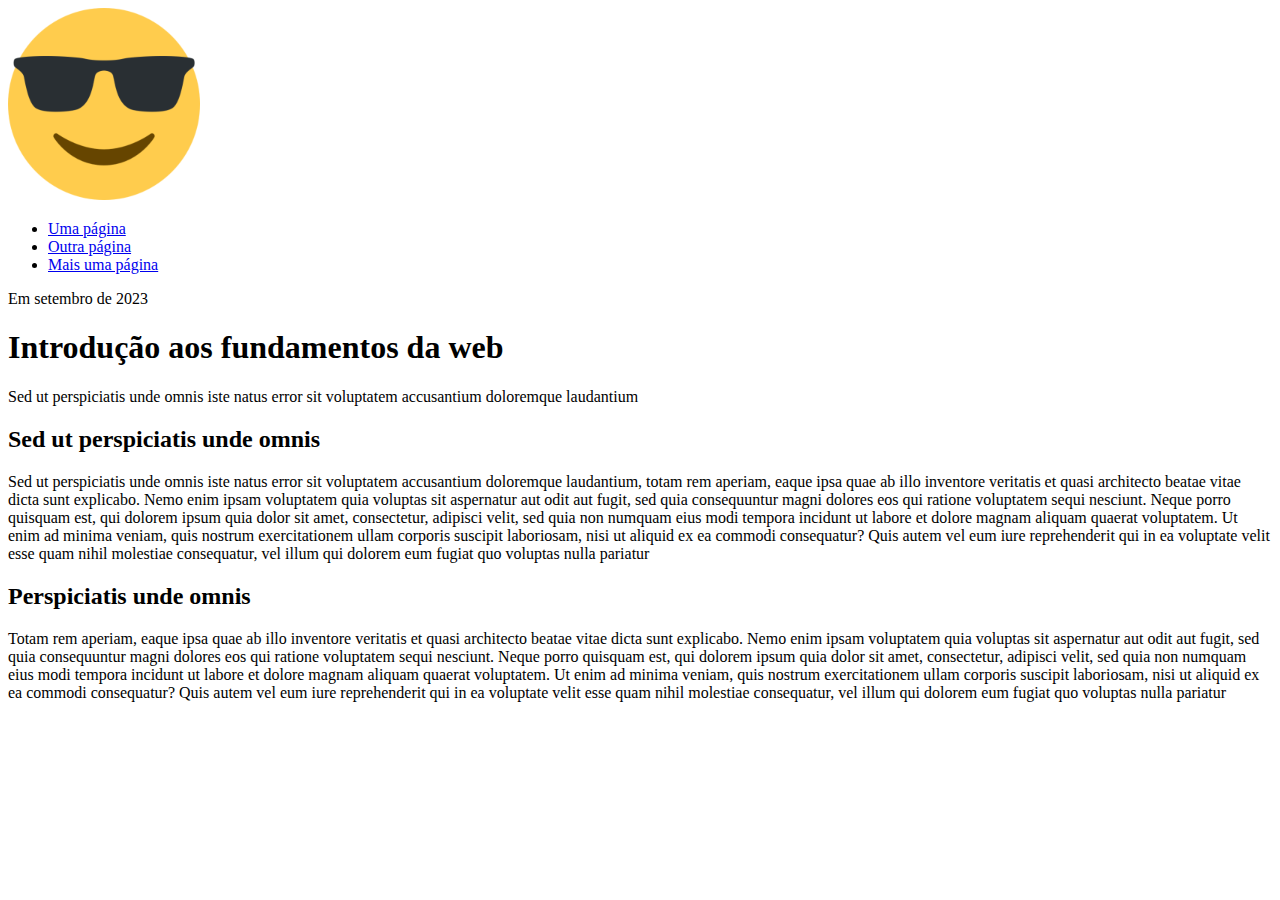
==== index.html @ bf1ba5ef "init" ====
<!-- Informa que a página segue o padrão HTML5. -->
<!DOCTYPE html>
<!-- Tag principal da página. Dentro dela, deve haver APENAS head e body.
     Atributo lang informa que a página está em português brasileiro.
-->
<html lang="pt-BR">
  <!-- Na tag head você coloca os metadados da página e também carrega o CSS. -->
  <head>
    <!-- Define que a página deve utilizar a codificação UTF-8.
         Garante que acentos e caracteres especiais sejam exibidos corretamente.
    -->
    <meta charset="UTF-8" />
    <!-- Define que sua página deve ocupar todo espaço horizontal da tela do dispositivo.
         Também coloca o nível de zoom da tela para o padrão inicial.
         Esse metadado é importante para garantir o design responsivo.
    -->
    <meta name="viewport" content="width=device-width, initial-scale=1.0" />
    <!-- Define o título da página (aparece na aba). -->
    <title>Introdução aos fundamentos da web</title>
    <!-- Define o ícone (favicon) da página (aparece na aba).
         Pode estar nos formatos, jpg, png, svg e ico.
         Se você quiser gerar um favicon, pode acessar esse site: https://favicon.io
    -->
    <link rel="icon" href="/images/favicon.ico" />
    <!-- Descrição da página (usuário não vê). Só aparece no SERP dos motores de busca (Google) e quando você compartilha o link da página em uma rede social. -->
    <meta name="description" content="Descrição da página aqui." />
    <!-- Palavras-chave da página (usuário não vê). Essa informação é utilizada somente pelos motores de busca (mas afeta muito pouco o SEO). -->
    <meta name="keywords" content="HTML, CSS, JavaScript, fundamentos da web" />
  </head>
  <!-- Conteúdo da página. Todo seu conteúdo deve ficar aqui dentro. -->
  <body>
    <!-- Cabeçalho da página -->
    <header>
      <!-- Link que aponta para a raiz do site.
           Como não há texto nesse link, o atributo title ajuda a descrever do que se trata o link.
       -->
      <a href="/" title="Ir para a Home">
        <!-- Logo do site. Importante sempre colocar o texto alternativo (utilizado pelos leitores de tela).
             Nesse caso você não precisa de figure e figcaption, pois não há necessidade de exibir uma legenda.
        -->
        <img
          src="/images/logo.png"
          alt="Uma descrição da imagem que está sendo exibida."
        />
      </a>
      <!-- Navegação da página -->
      <nav>
        <!-- Estou utilizando ul e li para destacar que se trata de uma lista de links -->
        <ul>
          <li>
            <a href="/uma-pagina.html">Uma página</a>
          </li>
          <li>
            <a href="/outra-pagina.html">Outra página</a>
          </li>
          <li>
            <a href="/mais-uma-pagina.html">Mais uma página</a>
          </li>
        </ul>
      </nav>
    </header>
    <!-- Aqui fica o conteúdo principal da página. Geralmente você vai ter sections aqui dentro -->
    <main>
      <!-- Destaca uma sessão da página, como banner, artigo, comentários, recomendações, etc.
             Você pode utilizar o atributo id para definir um identificador único à sessão.
             UM ID NUNCA DEVE SER REPETIDO EM OUTRO ELEMENTO.
        -->
      <section id="artigo-principal">
        <!-- Utilizar quando você quiser exibir um conteúdo independente, como um artigo, resenha, comentário, etc. -->
        <article>
          <!-- Cabeçalho DO ARTIGO (e não da página). Você pode colocar um header dentro de um artigo mesmo que já exista um header na página. -->
          <header>
            <!-- Informa a data de publicação do artigo.
                 O atributo datetime guarda o tempo no formato AAAA-DD-MM.
                 Dentro da tag você deve pode informar esse tempo da forma que achar mais agradável para o usuário.
            -->
            <time datetime="2023-09-05">Em setembro de 2023</time>
            <!-- Cabeçalho de sessão. É o título principal do artigo. Utilize somente um. -->
            <h1>Introdução aos fundamentos da web</h1>
            <!-- Subtítulo do artigo. Sempre utilizar a tag p para subtítulos. -->
            <p>
              Sed ut perspiciatis unde omnis iste natus error sit voluptatem
              accusantium doloremque laudantium
            </p>
          </header>
          <!-- Assim como o header, essa é uma sessão DO ARTIGO.
               Geralmente utilizado para organizar semânticamente um artigo muito grande.
               Por exemplo, em um artigo sobre fundamentos da web, pode haver uma sessão para falar sobre HTML, outra sobre CSS, etc...
          -->
          <section>
            <!-- Cabeçalho da sessão do artigo. Aqui utiliza-se um h2, pois é menor importante que o título do artigo (h1) -->
            <h2>Sed ut perspiciatis unde omnis</h2>
            <!-- Parágrafo de texto -->
            <p>
              Sed ut perspiciatis unde omnis iste natus error sit voluptatem
              accusantium doloremque laudantium, totam rem aperiam, eaque ipsa
              quae ab illo inventore veritatis et quasi architecto beatae vitae
              dicta sunt explicabo. Nemo enim ipsam voluptatem quia voluptas sit
              aspernatur aut odit aut fugit, sed quia consequuntur magni dolores
              eos qui ratione voluptatem sequi nesciunt. Neque porro quisquam
              est, qui dolorem ipsum quia dolor sit amet, consectetur, adipisci
              velit, sed quia non numquam eius modi tempora incidunt ut labore
              et dolore magnam aliquam quaerat voluptatem. Ut enim ad minima
              veniam, quis nostrum exercitationem ullam corporis suscipit
              laboriosam, nisi ut aliquid ex ea commodi consequatur? Quis autem
              vel eum iure reprehenderit qui in ea voluptate velit esse quam
              nihil molestiae consequatur, vel illum qui dolorem eum fugiat quo
              voluptas nulla pariatur
            </p>
          </section>
          <section>
            <h2>Perspiciatis unde omnis</h2>
            <p>
              Totam rem aperiam, eaque ipsa quae ab illo inventore veritatis et
              quasi architecto beatae vitae dicta sunt explicabo. Nemo enim
              ipsam voluptatem quia voluptas sit aspernatur aut odit aut fugit,
              sed quia consequuntur magni dolores eos qui ratione voluptatem
              sequi nesciunt. Neque porro quisquam est, qui dolorem ipsum quia
              dolor sit amet, consectetur, adipisci velit, sed quia non numquam
              eius modi tempora incidunt ut labore et dolore magnam aliquam
              quaerat voluptatem. Ut enim ad minima veniam, quis nostrum
              exercitationem ullam corporis suscipit laboriosam, nisi ut aliquid
              ex ea commodi consequatur? Quis autem vel eum iure reprehenderit
              qui in ea voluptate velit esse quam nihil molestiae consequatur,
              vel illum qui dolorem eum fugiat quo voluptas nulla pariatur
            </p>
          </section>
          <!-- Rodapé DO ARTIGO. -->
          <footer></footer>
        </article>
      </section>
      <section id="informacoes-adicionais"></section>
    </main>
    <!-- Rodapé da página. Não utilizar nav aqui dentro quando houver links. -->
    <footer></footer>
  </body>
</html>
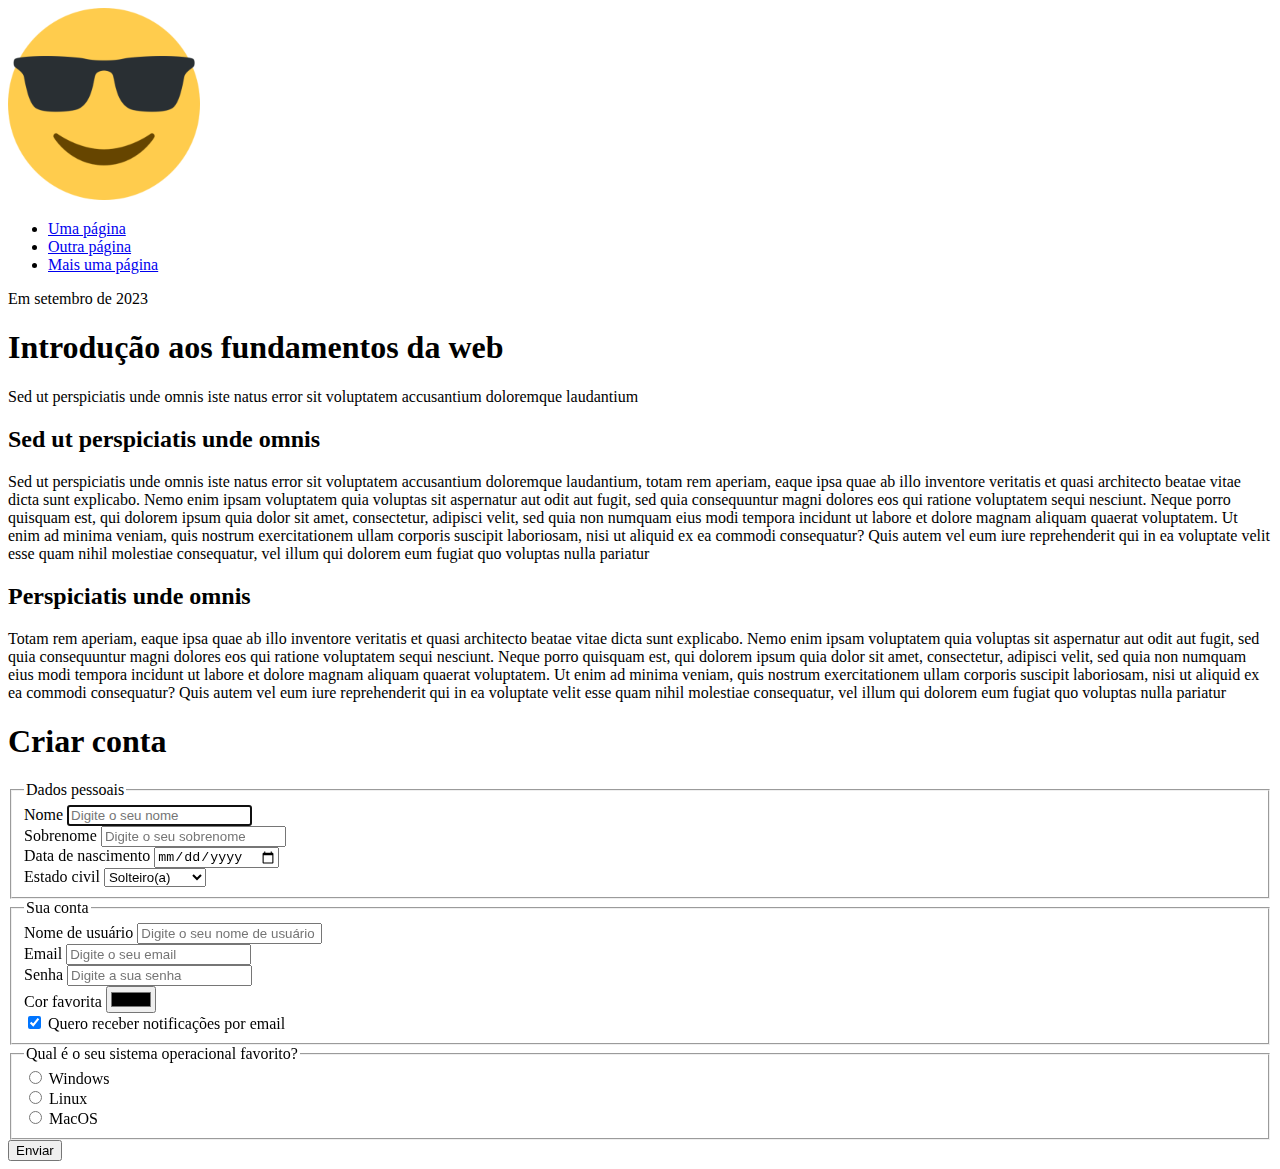
==== commit b12ea548: "form" ====
--- a/index.html
+++ b/index.html
@@ -129,7 +129,133 @@
           <footer></footer>
         </article>
       </section>
-      <section id="informacoes-adicionais"></section>
+      <section id="criar-conta">
+        <h1>Criar conta</h1>
+        <form action="/" method="POST">
+          <fieldset>
+            <legend>Dados pessoais</legend>
+            <div>
+              <label for="nome">Nome</label>
+              <input
+                autofocus
+                type="text"
+                id="nome"
+                name="sobrenome"
+                placeholder="Digite o seu nome"
+              />
+            </div>
+            <div>
+              <label for="sobrenome">Sobrenome</label>
+              <input
+                type="text"
+                id="sobrenome"
+                name="sobrenome"
+                placeholder="Digite o seu sobrenome"
+              />
+            </div>
+            <div>
+              <label for="data-nascimento">Data de nascimento</label>
+              <input
+                type="date"
+                id="data-nascimento"
+                name="data-nascimento"
+                placeholder="Digite a sua data de nascimento"
+              />
+            </div>
+            <div>
+              <label for="estado-civil">Estado civil</label>
+              <select name="estado-civil" id="estado-civil">
+                <option selected value="solteiro">Solteiro(a)</option>
+                <option value="casado">Casado(a)</option>
+                <option value="separado">Separado(a)</option>
+                <option value="divorciado">Divorciado(a)</option>
+                <option value="viuvo">Viúvo(a)</option>
+              </select>
+            </div>
+          </fieldset>
+          <fieldset>
+            <legend>Sua conta</legend>
+            <div>
+              <label for="nome-usuario">Nome de usuário</label>
+              <input
+                type="text"
+                id="nome-usuario"
+                name="nome-usuario"
+                placeholder="Digite o seu nome de usuário"
+              />
+            </div>
+            <div>
+              <label for="correio-eletronico">Email</label>
+              <input
+                type="email"
+                id="correio-eletronico"
+                name="correio-eletronico"
+                placeholder="Digite o seu email"
+              />
+            </div>
+            <div>
+              <label for="senha">Senha</label>
+              <input
+                type="password"
+                id="senha"
+                name="senha"
+                placeholder="Digite a sua senha"
+              />
+            </div>
+            <div>
+              <label for="cor-favorita">Cor favorita</label>
+              <input
+                type="color"
+                id="cor-favorita"
+                name="cor-favorita"
+                placeholder="Digite a sua cor favorita"
+              />
+            </div>
+            <div>
+              <input
+                type="checkbox"
+                checked
+                id="notificacoes-email"
+                name="notificacoes-email"
+              />
+              <label for="notificacoes-email">
+                Quero receber notificações por email
+              </label>
+            </div>
+          </fieldset>
+          <fieldset>
+            <legend>Qual é o seu sistema operacional favorito?</legend>
+            <div>
+              <input
+                type="radio"
+                name="sistema-favorito"
+                id="sistema-favorito-windows"
+                value="windows"
+              />
+              <label for="sistema-favorito-windows">Windows</label>
+            </div>
+            <div>
+              <input
+                type="radio"
+                name="sistema-favorito"
+                id="sistema-favorito-linux"
+                value="linux"
+              />
+              <label for="sistema-favorito-linux">Linux</label>
+            </div>
+            <div>
+              <input
+                type="radio"
+                name="sistema-favorito"
+                id="sistema-favorito-macos"
+                value="macos"
+              />
+              <label for="sistema-favorito-macos">MacOS</label>
+            </div>
+          </fieldset>
+          <button type="submit">Enviar</button>
+        </form>
+      </section>
     </main>
     <!-- Rodapé da página. Não utilizar nav aqui dentro quando houver links. -->
     <footer></footer>
